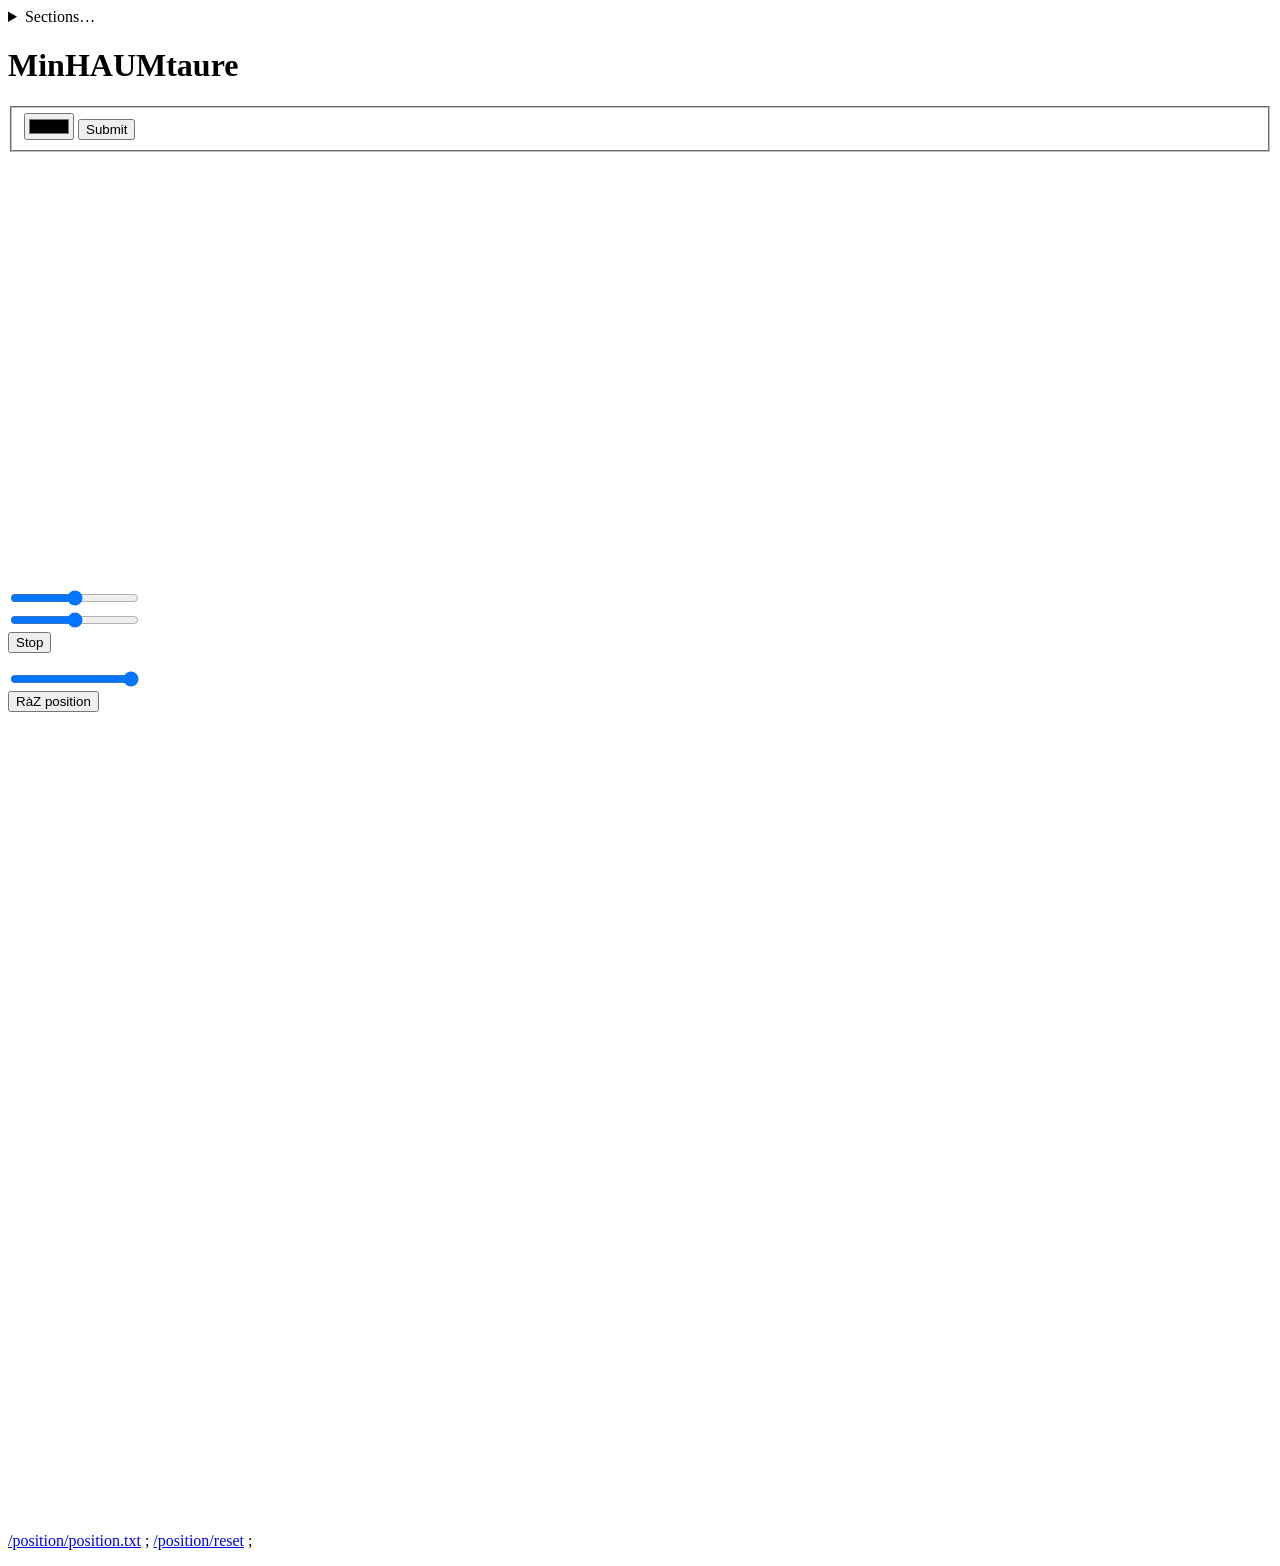
==== firmware_app/haumbot/static/root_index.htm @ 03a492bc "Add reset position button in web page" ====
<!DOCTYPE html>
<html data-theme="dark">
	<head>
		<title>MinHAUMtaure</title>
		<link rel="stylesheet" type="text/css" href="/static/coloris/coloris.min.css" />
		<link rel="stylesheet" type="text/css" href="/static/css/pico.conditional.green.min.css" />
		<link rel="stylesheet" type="text/css" href="/static/css/app.css" />
		<script type="text/javascript" src="/static/coloris/coloris.min.js"></script>
		<script type="module" src="/static/js/main.js"> </script>
	</head>
	<body>
		<header class="pico">
			<details class="dropdown">
				<summary>Sections…</summary>
				<ul id="ul_header_menu"></ul>
			</details>
			<h1>MinHAUMtaure</h1>
		</header>

		<section data-title="Led">
			<div class="grid">
				<form method="POST" action="/led/set_color" id="led_form">
					<fieldset role="group">
						<input type="color" name="ledcolor" value="#000000" />
						<input type="submit" />
					</fieldset>
				</form>
				<p><span id="ledcolor_info"></span></p>
			</div>
		</section>

		<section data-title="Moteurs">
			<div class="grid">
				<p><canvas id="motors_joystick" width="400" height="400"></canvas></p>
				<p>
					<input type="range" min="-100" max="100" value="0" id="motors_ml" /><br/>
					<input type="range" min="-100" max="100" value="0" id="motors_mr" /><br/>
					<input type="button" id="motors_stop" value="Stop" />
				</p>
			</div>
		</section>

		<section data-title="Position">
			<p>
				<input type="range" min="190" max="1000" value="1000" id="map_scale" /><br/>
				<input type="button" value="RàZ position" id="position_reset" /><br/>
				<canvas id="map" width="800" height="800"></canvas>
			</p>
		</section>

		<section data-title="Liens (à enlever)">
			<p>
				<a href="/position/position.txt">/position/position.txt</a> ;
				<a href="/position/reset">/position/reset</a> ;
			</p>
		</section>
	</body>
</html>
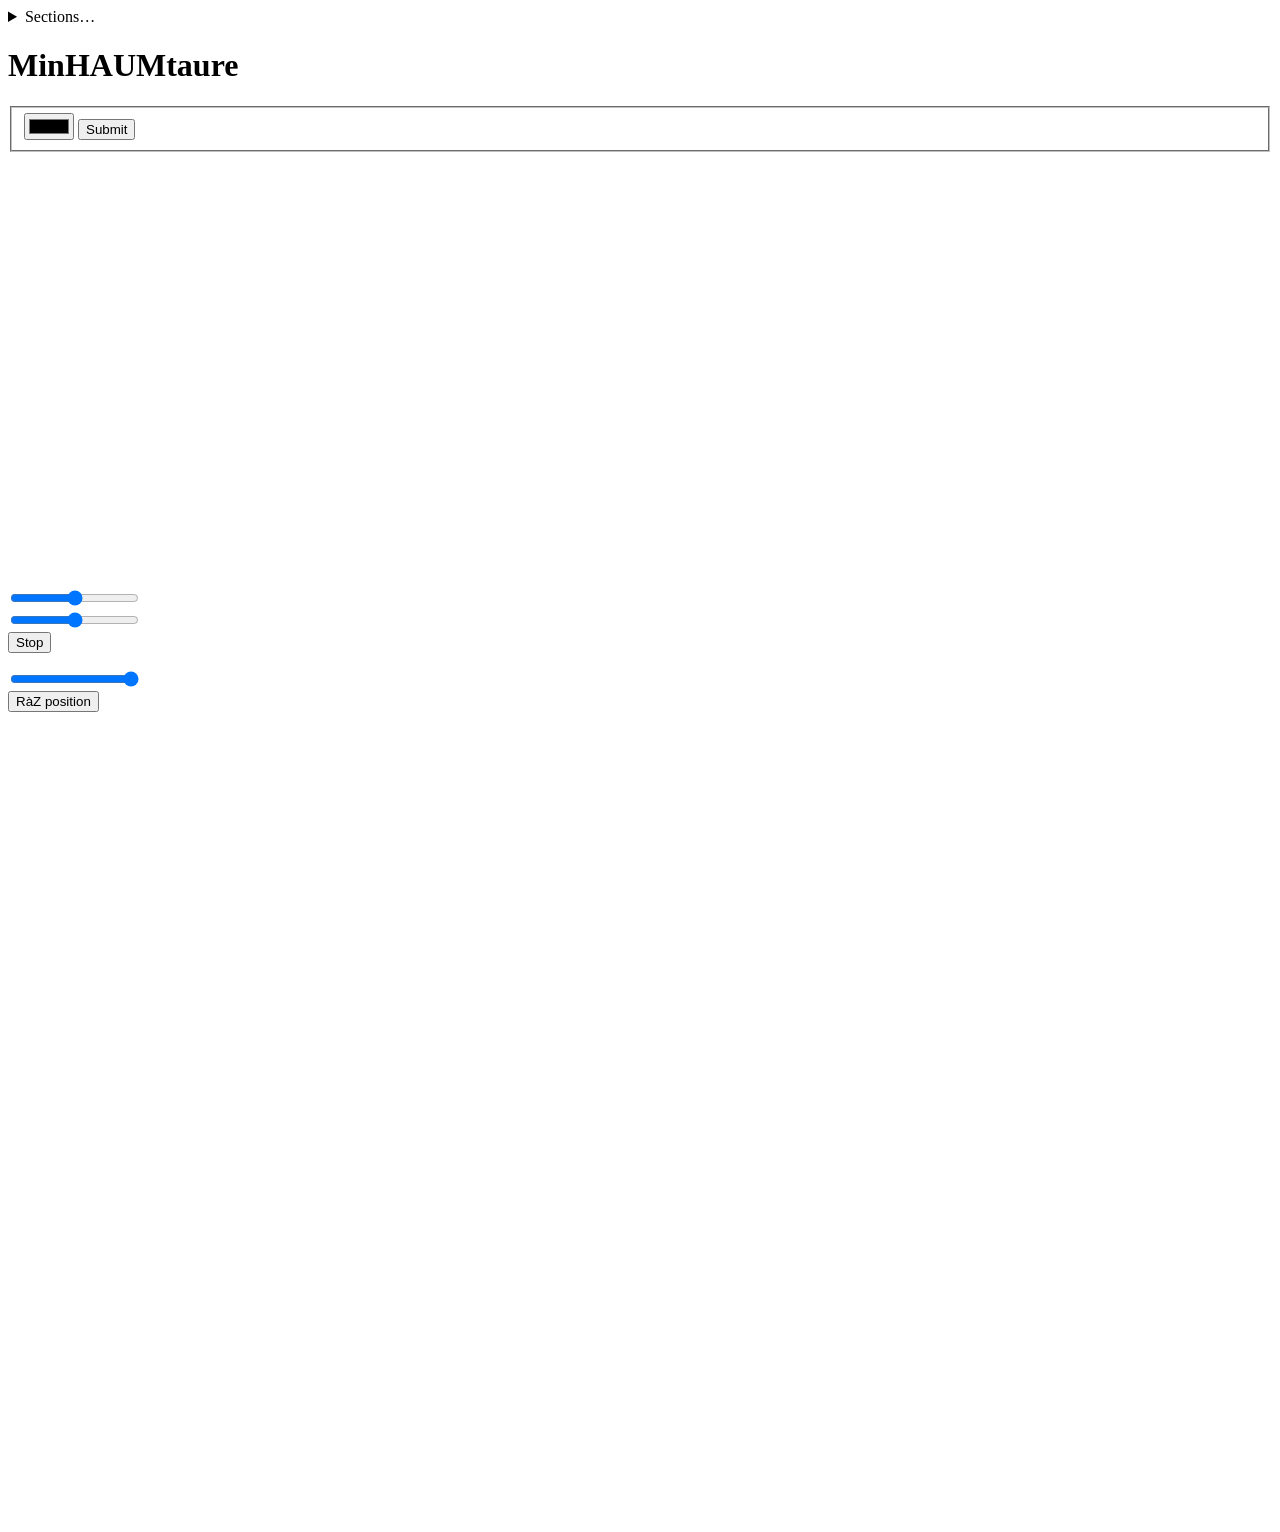
==== commit b3ac365a: "Remove now outdated links in index page" ====
--- a/firmware_app/haumbot/static/root_index.htm
+++ b/firmware_app/haumbot/static/root_index.htm
@@ -47,12 +47,5 @@
 				<canvas id="map" width="800" height="800"></canvas>
 			</p>
 		</section>
-
-		<section data-title="Liens (à enlever)">
-			<p>
-				<a href="/position/position.txt">/position/position.txt</a> ;
-				<a href="/position/reset">/position/reset</a> ;
-			</p>
-		</section>
 	</body>
 </html>
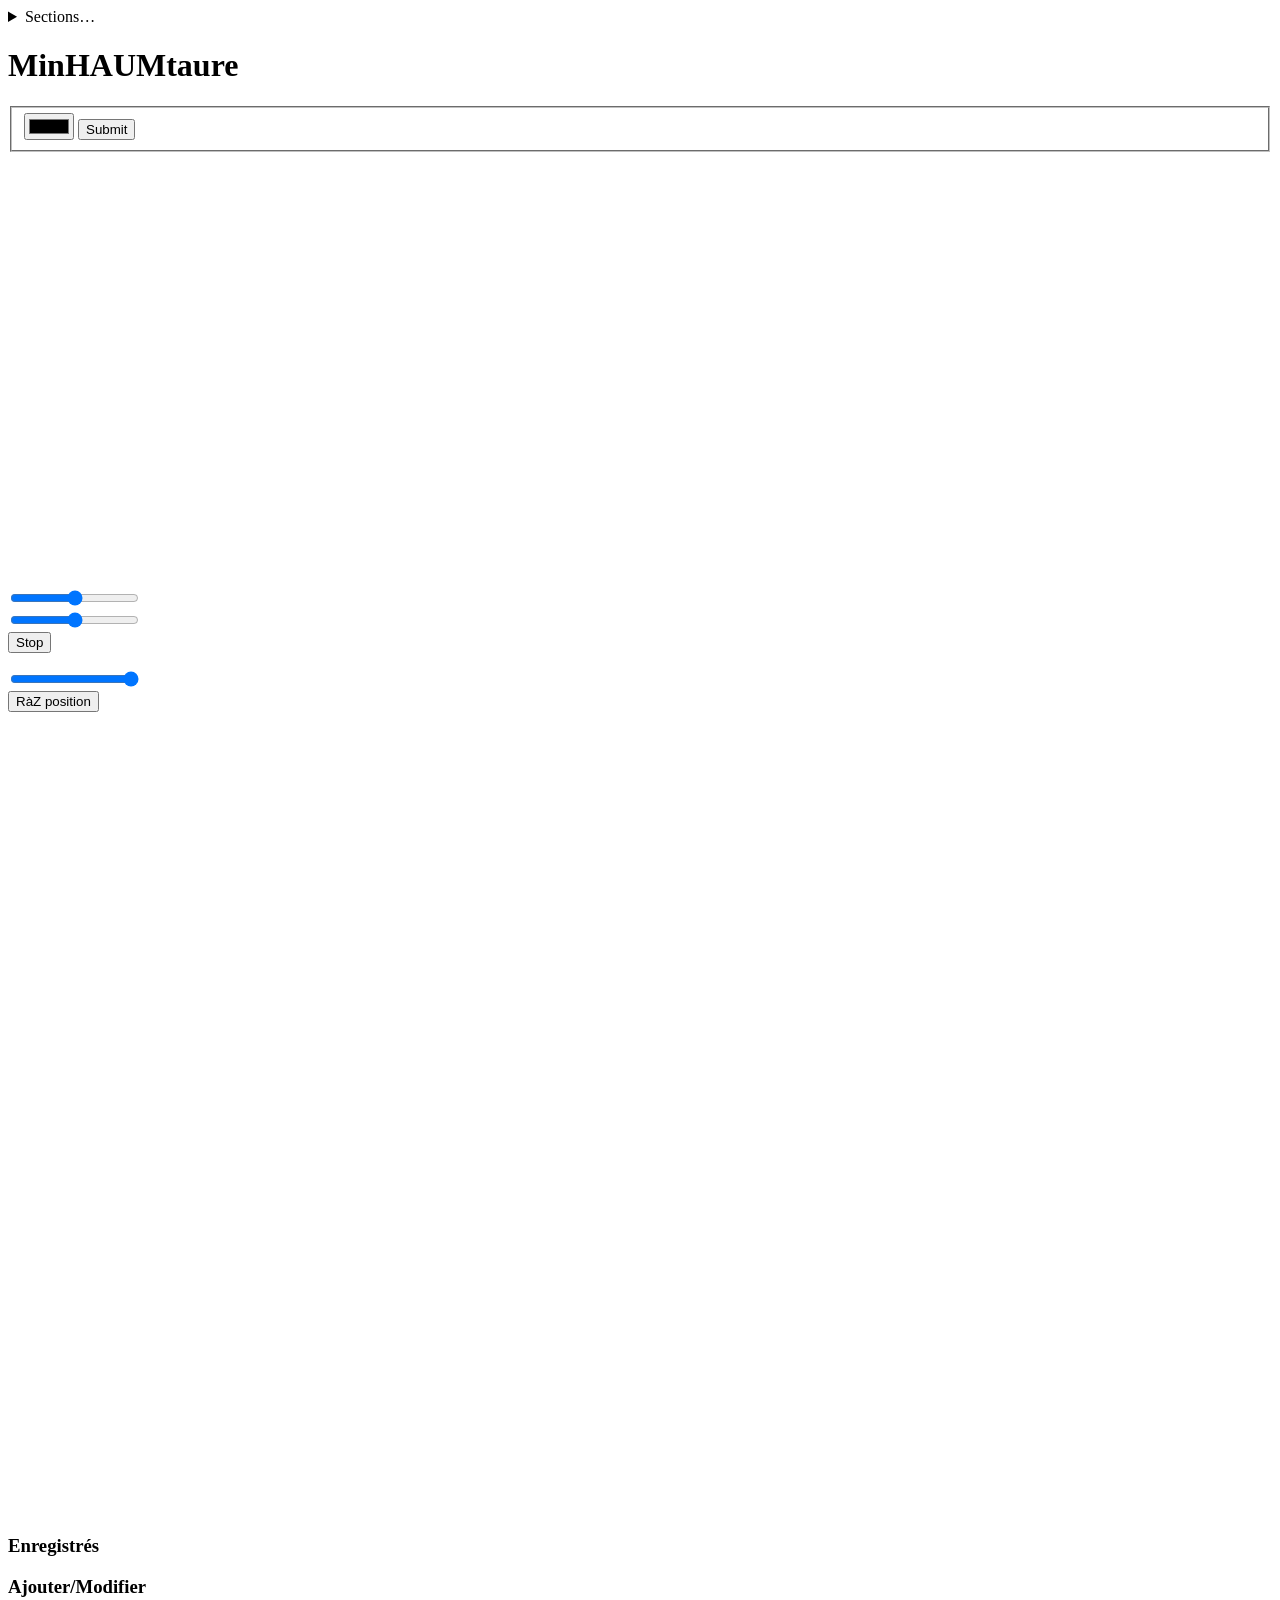
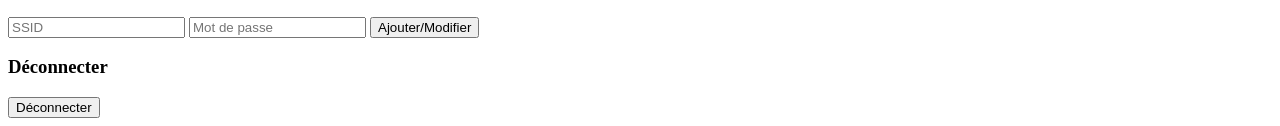
==== commit 89bb033c: "Add web interface for wlan" ====
--- a/firmware_app/haumbot/static/root_index.htm
+++ b/firmware_app/haumbot/static/root_index.htm
@@ -47,5 +47,25 @@
 				<canvas id="map" width="800" height="800"></canvas>
 			</p>
 		</section>
+
+		<section data-title="Config" id="config_section">
+		</section>
+
+		<section data-title="Wifi">
+			<h3>Enregistrés</h3>
+			<form action="/wlan/sort" method="POST" id="form_wlan_sort"></form>
+			<h3>Ajouter/Modifier</h3>
+			<form action="/wlan/set_password" method="POST" id="form_wlan_pass">
+				<div role="group">
+					<input type="text" name="ssid" placeholder="SSID" />
+					<input type="text" name="password" placeholder="Mot de passe" />
+					<input type="submit" value="Ajouter/Modifier" />
+				</div>
+			</form>
+			<h3>Déconnecter</h3>
+			<form action="/wlan/disconnect" method="GET" id="form_wlan_disconnect">
+				<input type="submit" value="Déconnecter" />
+			</form>
+		</section>
 	</body>
 </html>
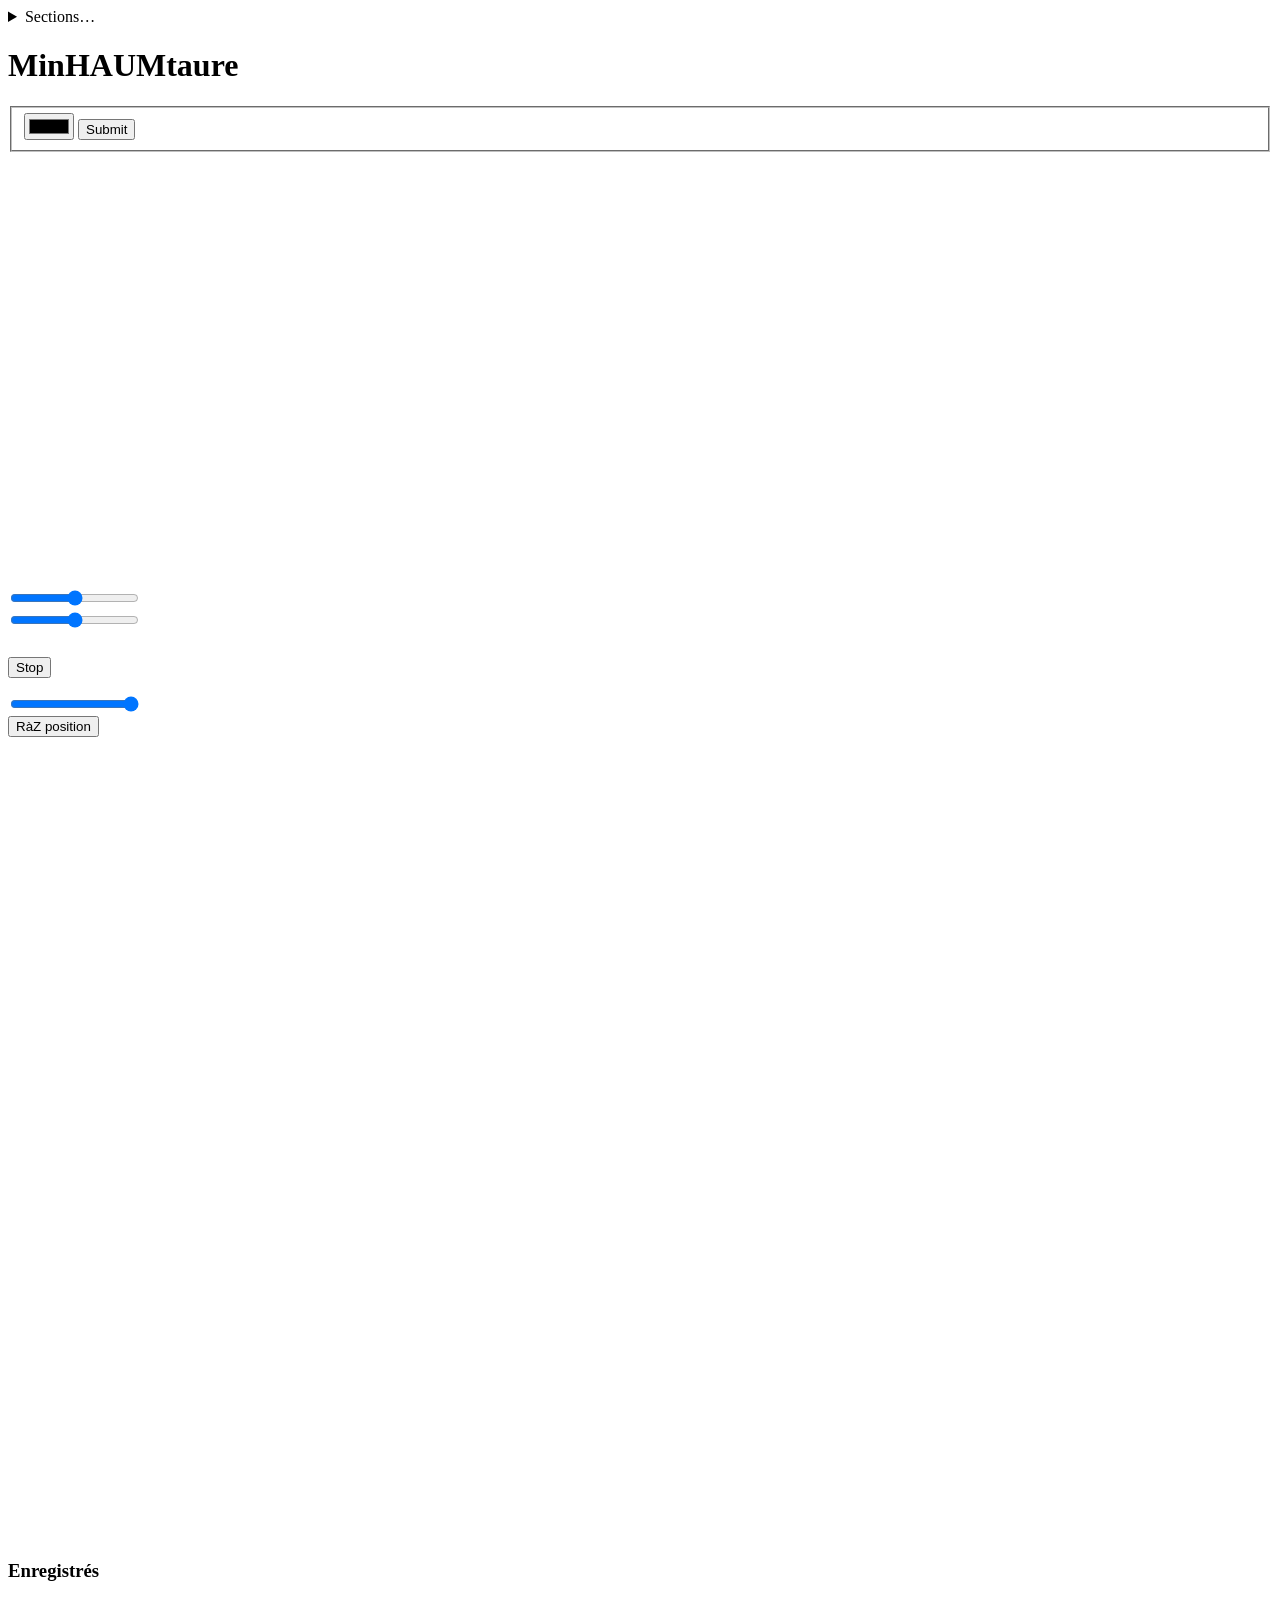
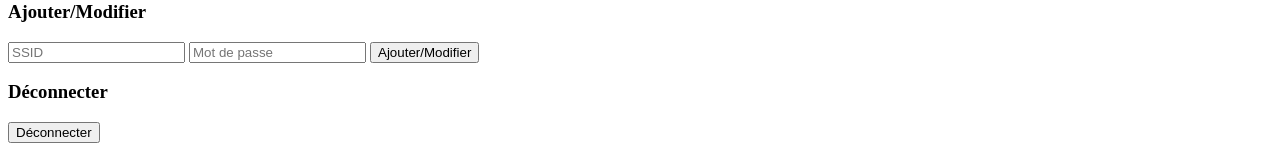
==== commit 65681e57: "Add motors command display" ====
--- a/firmware_app/haumbot/static/root_index.htm
+++ b/firmware_app/haumbot/static/root_index.htm
@@ -36,6 +36,7 @@
 					<input type="range" min="-100" max="100" value="0" id="motors_ml" /><br/>
 					<input type="range" min="-100" max="100" value="0" id="motors_mr" /><br/>
 					<input type="button" id="motors_stop" value="Stop" />
+					<canvas id="motors_canvas" width="350" height="40"></canvas>
 				</p>
 			</div>
 		</section>
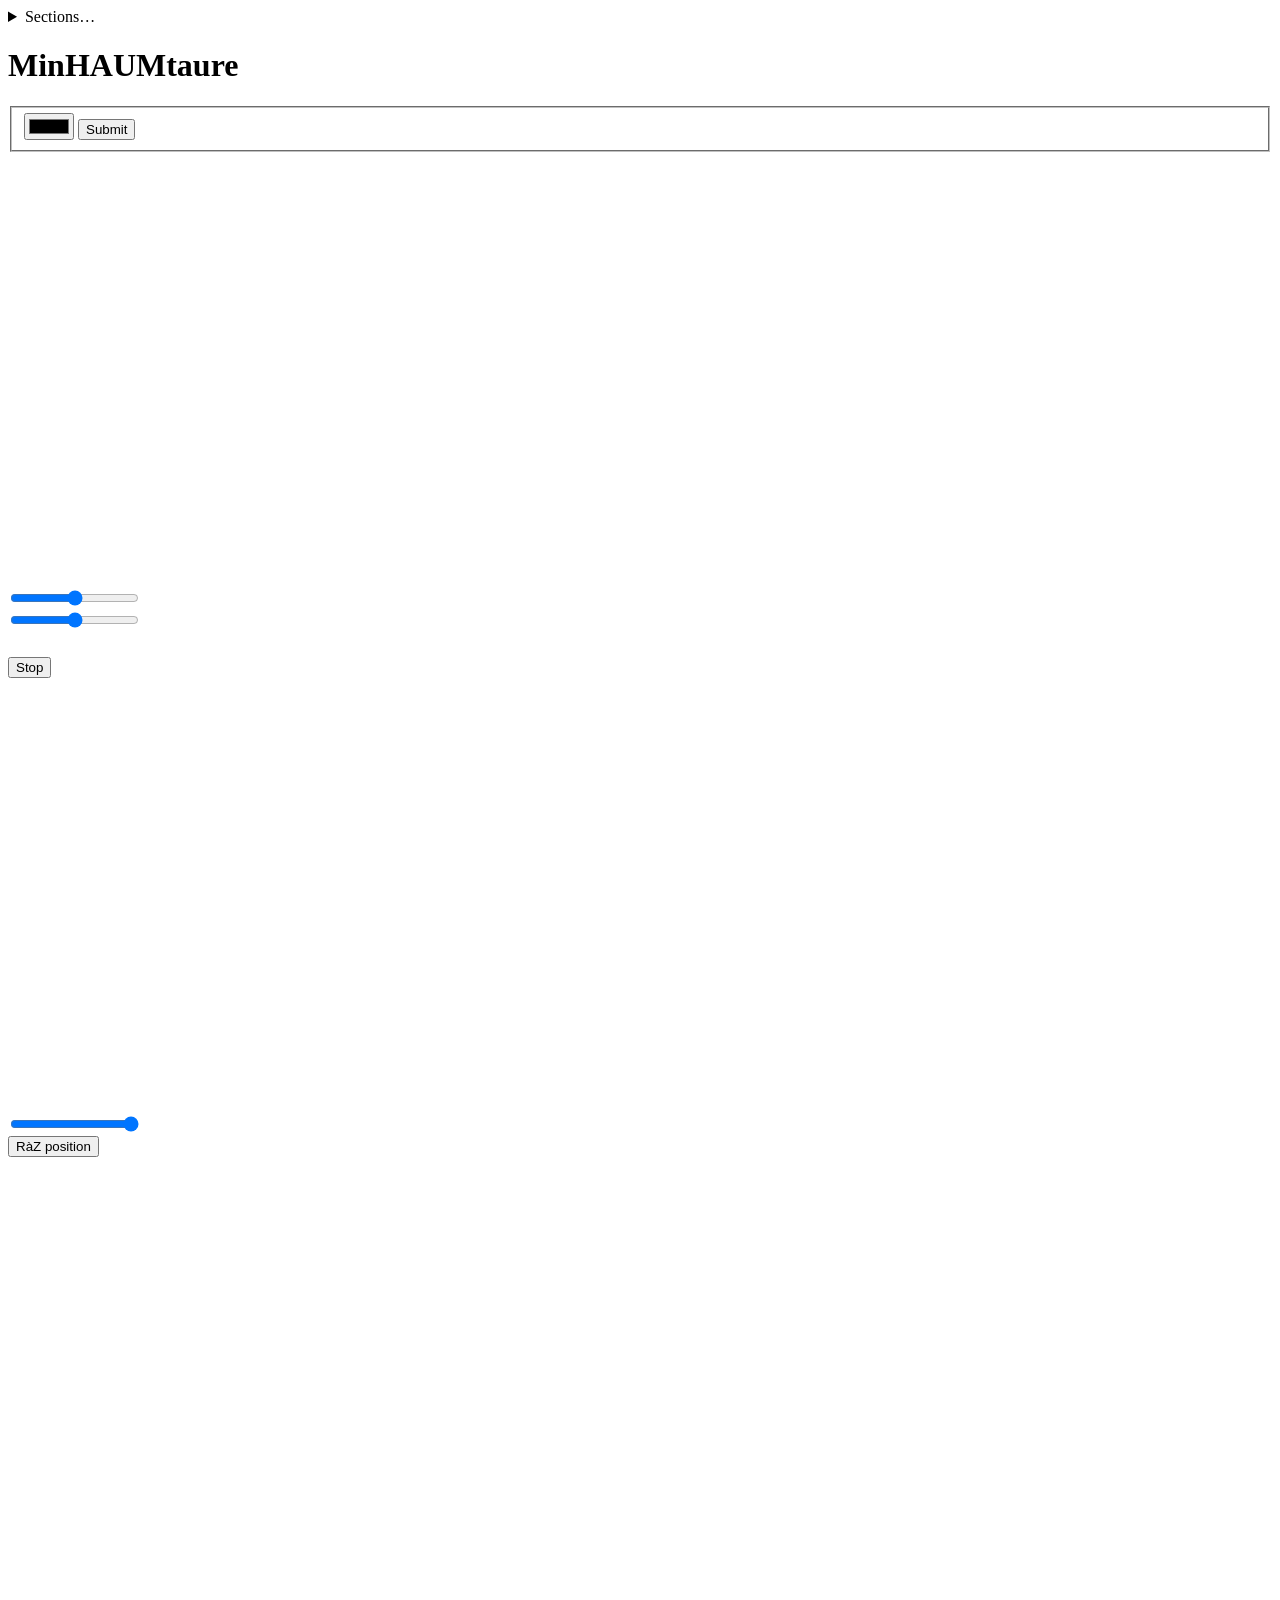
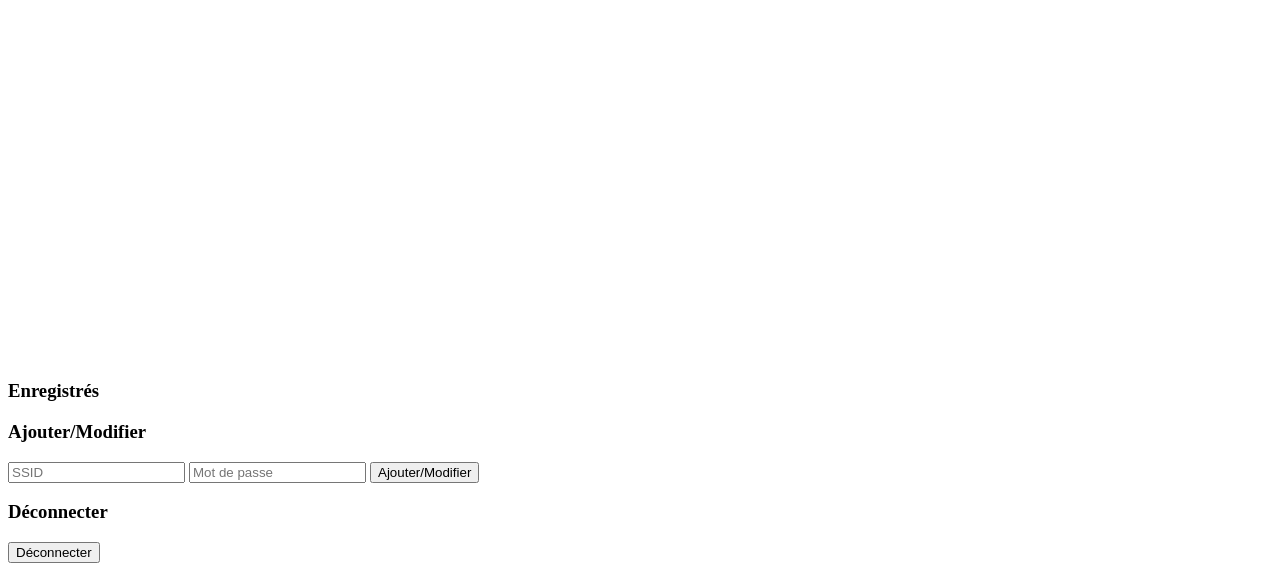
==== commit e24dc5e1: "Add wheels position display" ====
--- a/firmware_app/haumbot/static/root_index.htm
+++ b/firmware_app/haumbot/static/root_index.htm
@@ -41,6 +41,10 @@
 			</div>
 		</section>
 
+		<section data-title="Retour roues">
+			<canvas id="wheels" width="800" height="400"></canvas>
+		</section>
+
 		<section data-title="Position">
 			<p>
 				<input type="range" min="190" max="1000" value="1000" id="map_scale" /><br/>
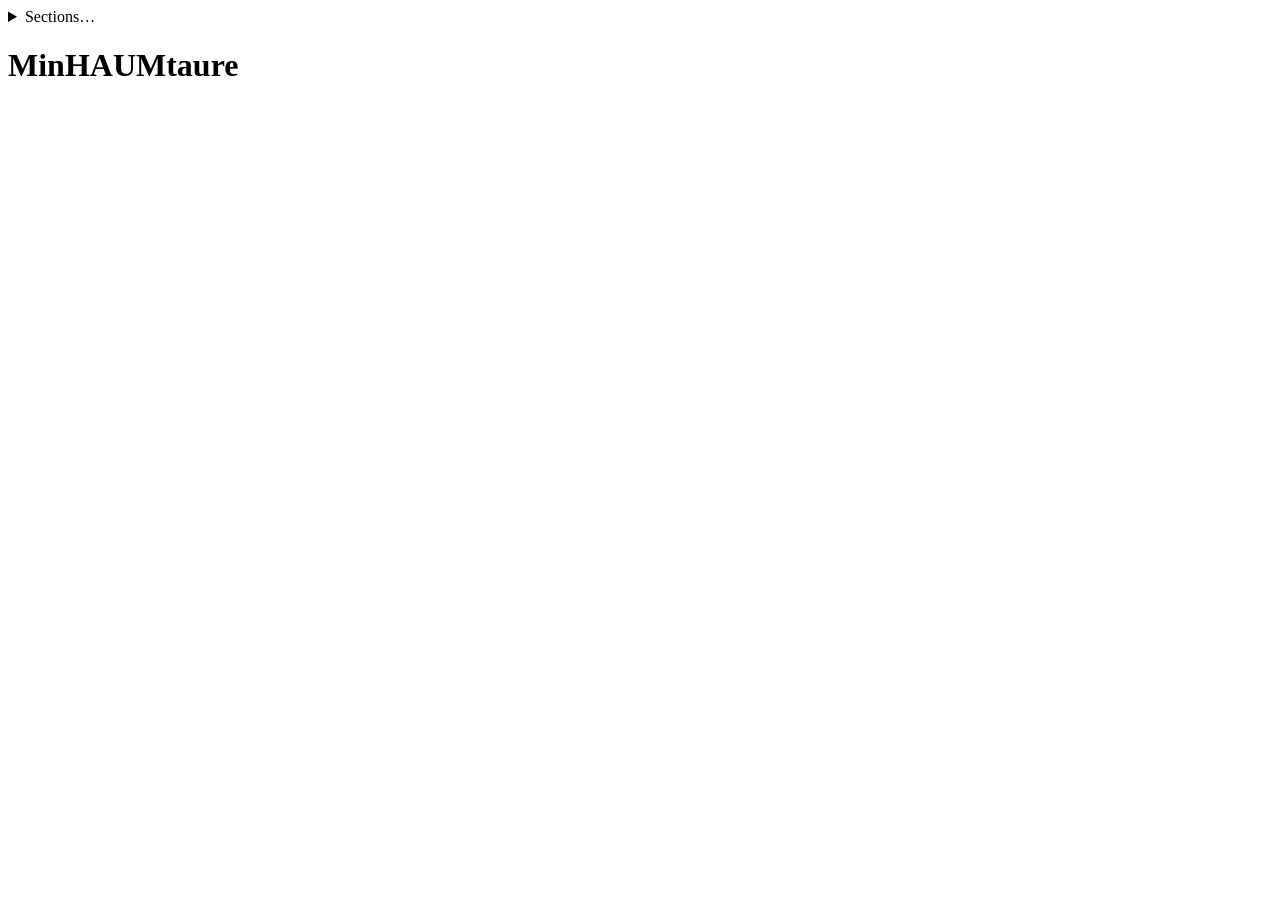
==== commit 9d8d5883: "Move section html snippets into js files" ====
--- a/firmware_app/haumbot/static/root_index.htm
+++ b/firmware_app/haumbot/static/root_index.htm
@@ -17,60 +17,11 @@
 			<h1>MinHAUMtaure</h1>
 		</header>
 
-		<section data-title="Led">
-			<div class="grid">
-				<form method="POST" action="/led/set_color" id="led_form">
-					<fieldset role="group">
-						<input type="color" name="ledcolor" value="#000000" />
-						<input type="submit" />
-					</fieldset>
-				</form>
-				<p><span id="ledcolor_info"></span></p>
-			</div>
-		</section>
-
-		<section data-title="Moteurs">
-			<div class="grid">
-				<p><canvas id="motors_joystick" width="400" height="400"></canvas></p>
-				<p>
-					<input type="range" min="-100" max="100" value="0" id="motors_ml" /><br/>
-					<input type="range" min="-100" max="100" value="0" id="motors_mr" /><br/>
-					<input type="button" id="motors_stop" value="Stop" />
-					<canvas id="motors_canvas" width="350" height="40"></canvas>
-				</p>
-			</div>
-		</section>
-
-		<section data-title="Retour roues">
-			<canvas id="wheels" width="800" height="400"></canvas>
-		</section>
-
-		<section data-title="Position">
-			<p>
-				<input type="range" min="190" max="1000" value="1000" id="map_scale" /><br/>
-				<input type="button" value="RàZ position" id="position_reset" /><br/>
-				<canvas id="map" width="800" height="800"></canvas>
-			</p>
-		</section>
-
-		<section data-title="Config" id="config_section">
-		</section>
-
-		<section data-title="Wifi">
-			<h3>Enregistrés</h3>
-			<form action="/wlan/sort" method="POST" id="form_wlan_sort"></form>
-			<h3>Ajouter/Modifier</h3>
-			<form action="/wlan/set_password" method="POST" id="form_wlan_pass">
-				<div role="group">
-					<input type="text" name="ssid" placeholder="SSID" />
-					<input type="text" name="password" placeholder="Mot de passe" />
-					<input type="submit" value="Ajouter/Modifier" />
-				</div>
-			</form>
-			<h3>Déconnecter</h3>
-			<form action="/wlan/disconnect" method="GET" id="form_wlan_disconnect">
-				<input type="submit" value="Déconnecter" />
-			</form>
-		</section>
+		<section id="section_led" data-title="Led"></section>
+		<section id="section_motors" data-title="Moteurs"></section>
+		<section id="section_wheels" data-title="Retour roues"></section>
+		<section id="section_position" data-title="Position"></section>
+		<section id="section_config" data-title="Config"></section>
+		<section id="section_wifi" data-title="Wifi"></section>
 	</body>
 </html>
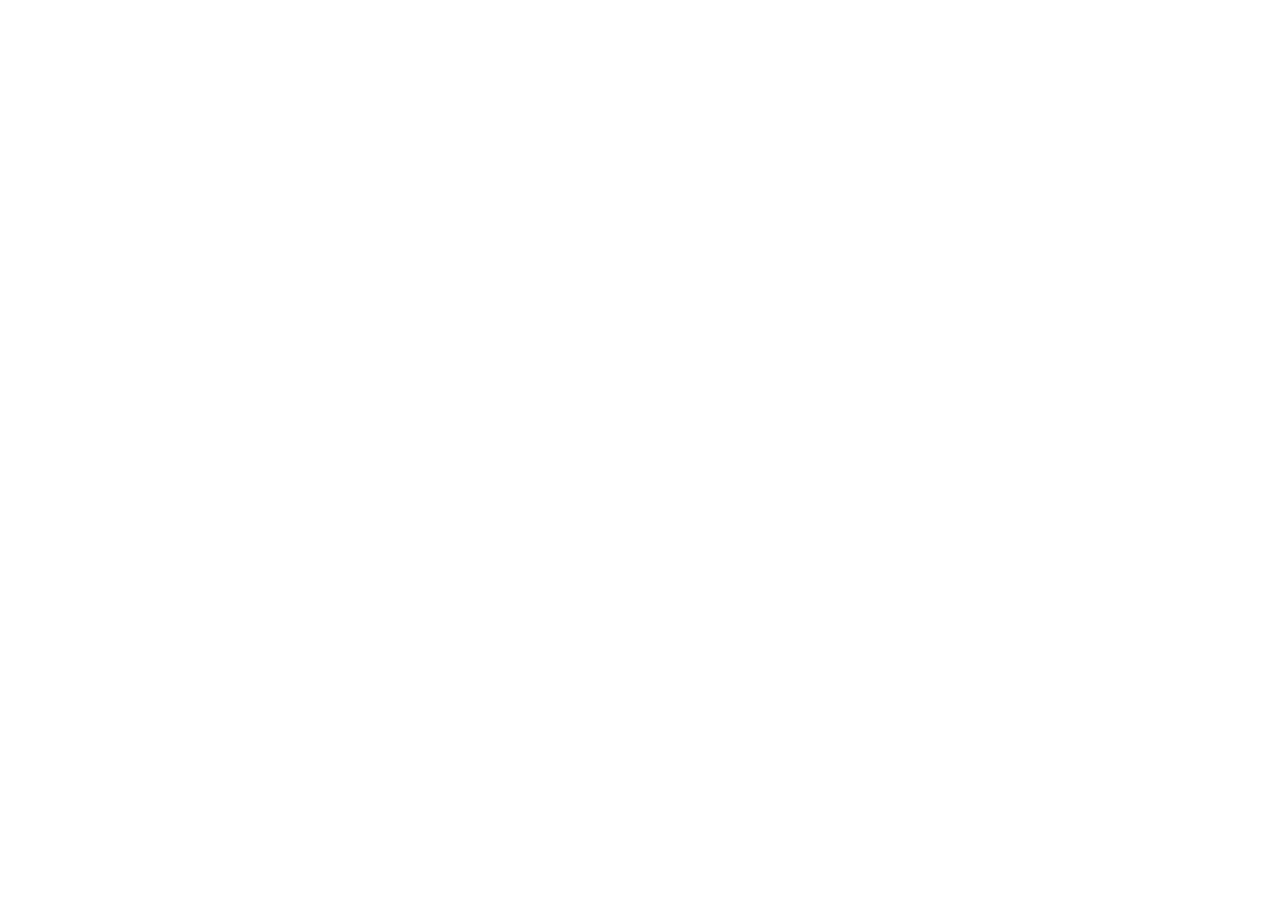
==== commit 126c099c: "Rewrite section management" ====
--- a/firmware_app/haumbot/static/root_index.htm
+++ b/firmware_app/haumbot/static/root_index.htm
@@ -9,19 +9,5 @@
 		<script type="module" src="/static/js/main.js"> </script>
 	</head>
 	<body>
-		<header class="pico">
-			<details class="dropdown">
-				<summary>Sections…</summary>
-				<ul id="ul_header_menu"></ul>
-			</details>
-			<h1>MinHAUMtaure</h1>
-		</header>
-
-		<section id="section_led" data-title="Led"></section>
-		<section id="section_motors" data-title="Moteurs"></section>
-		<section id="section_wheels" data-title="Retour roues"></section>
-		<section id="section_position" data-title="Position"></section>
-		<section id="section_config" data-title="Config"></section>
-		<section id="section_wifi" data-title="Wifi"></section>
 	</body>
 </html>
